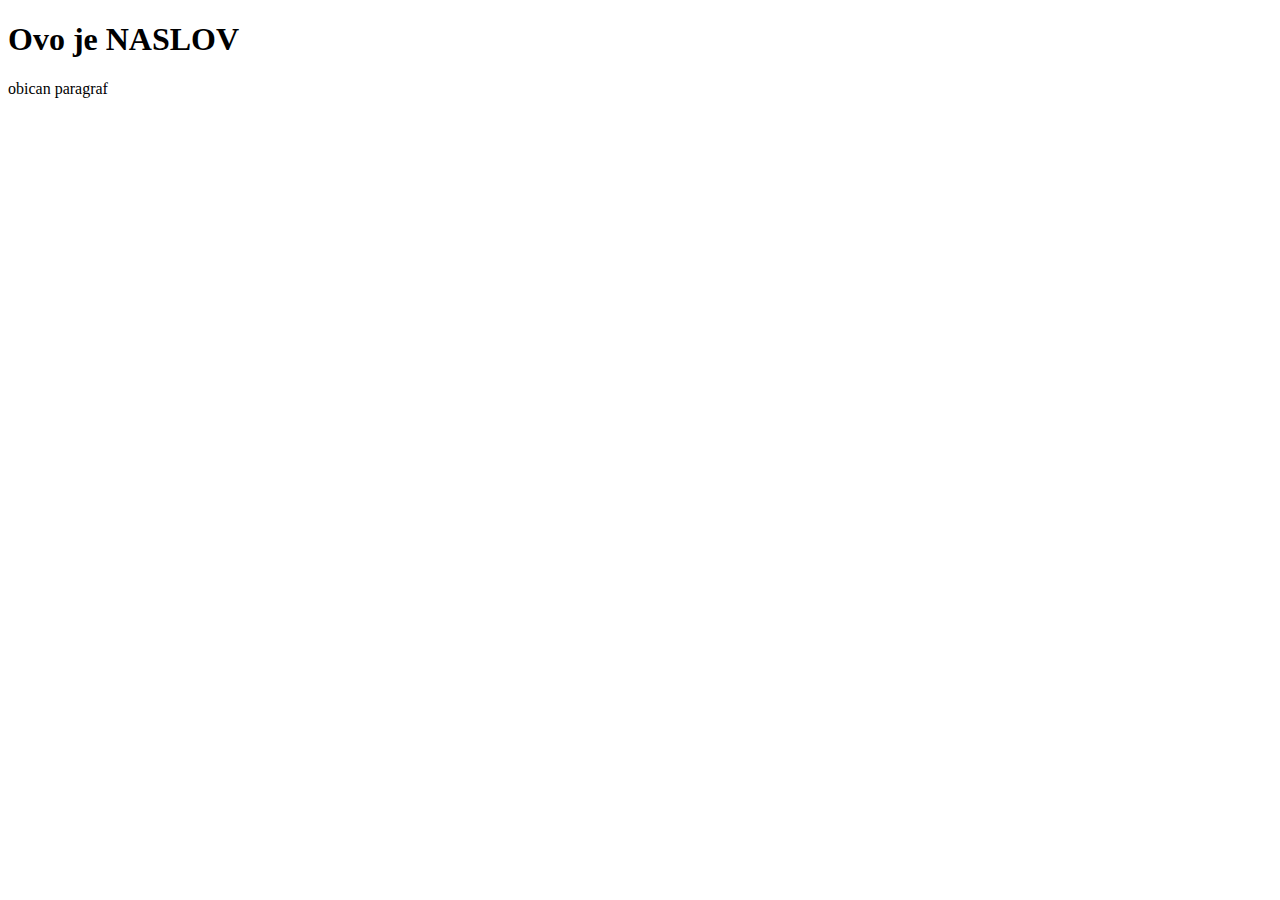
==== index.html @ 4cc50ca4 "Initial commit" ====
<!DOCTYPE html>
<html lang="en">
<head>
    <meta charset="UTF-8">
    <meta name="viewport" content="width=device-width, initial-scale=1.0">
    <title>Document</title>
</head>
<body>
    <h1>Ovo je NASLOV</h1>
    <p>obican paragraf</p>
    
    
</body>
</html>
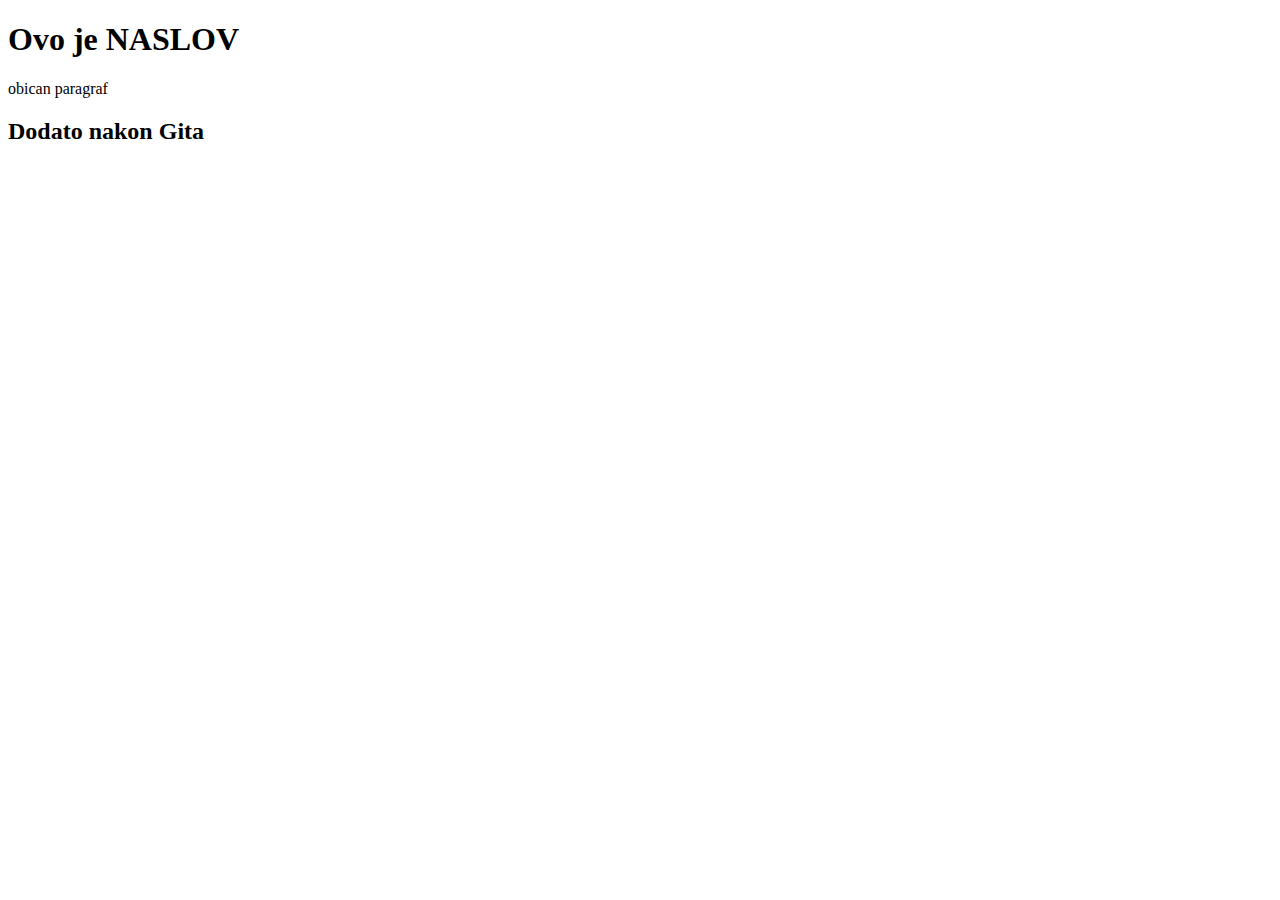
==== commit 4b640b7e: "New H2 tag" ====
--- a/index.html
+++ b/index.html
@@ -8,7 +8,7 @@
 <body>
     <h1>Ovo je NASLOV</h1>
     <p>obican paragraf</p>
-    
+    <h2>Dodato nakon Gita</h2>
     
 </body>
 </html>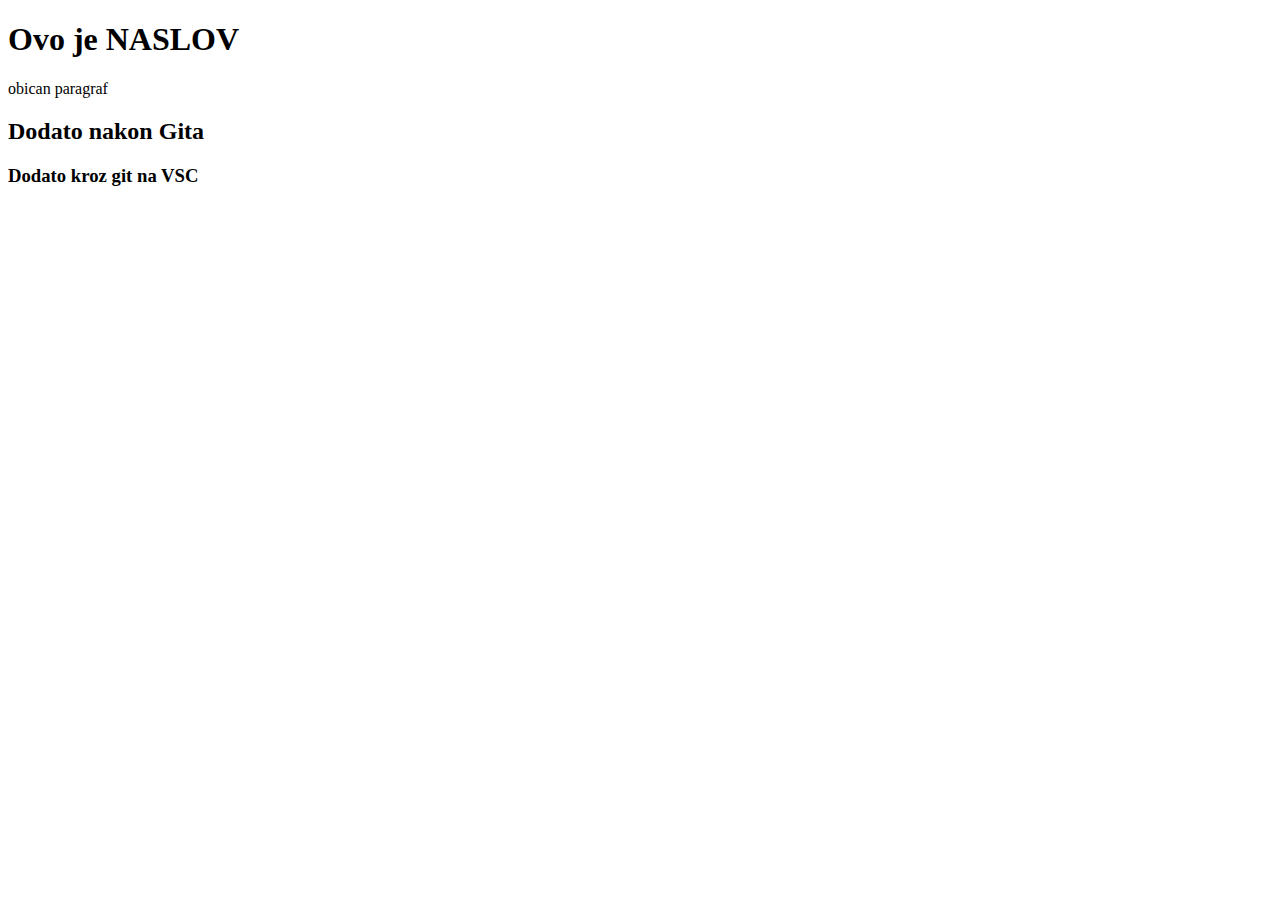
==== commit 72c74f37: "New H3 tag" ====
--- a/index.html
+++ b/index.html
@@ -9,6 +9,7 @@
     <h1>Ovo je NASLOV</h1>
     <p>obican paragraf</p>
     <h2>Dodato nakon Gita</h2>
+    <h3>Dodato kroz git na VSC</h3>
     
 </body>
 </html>